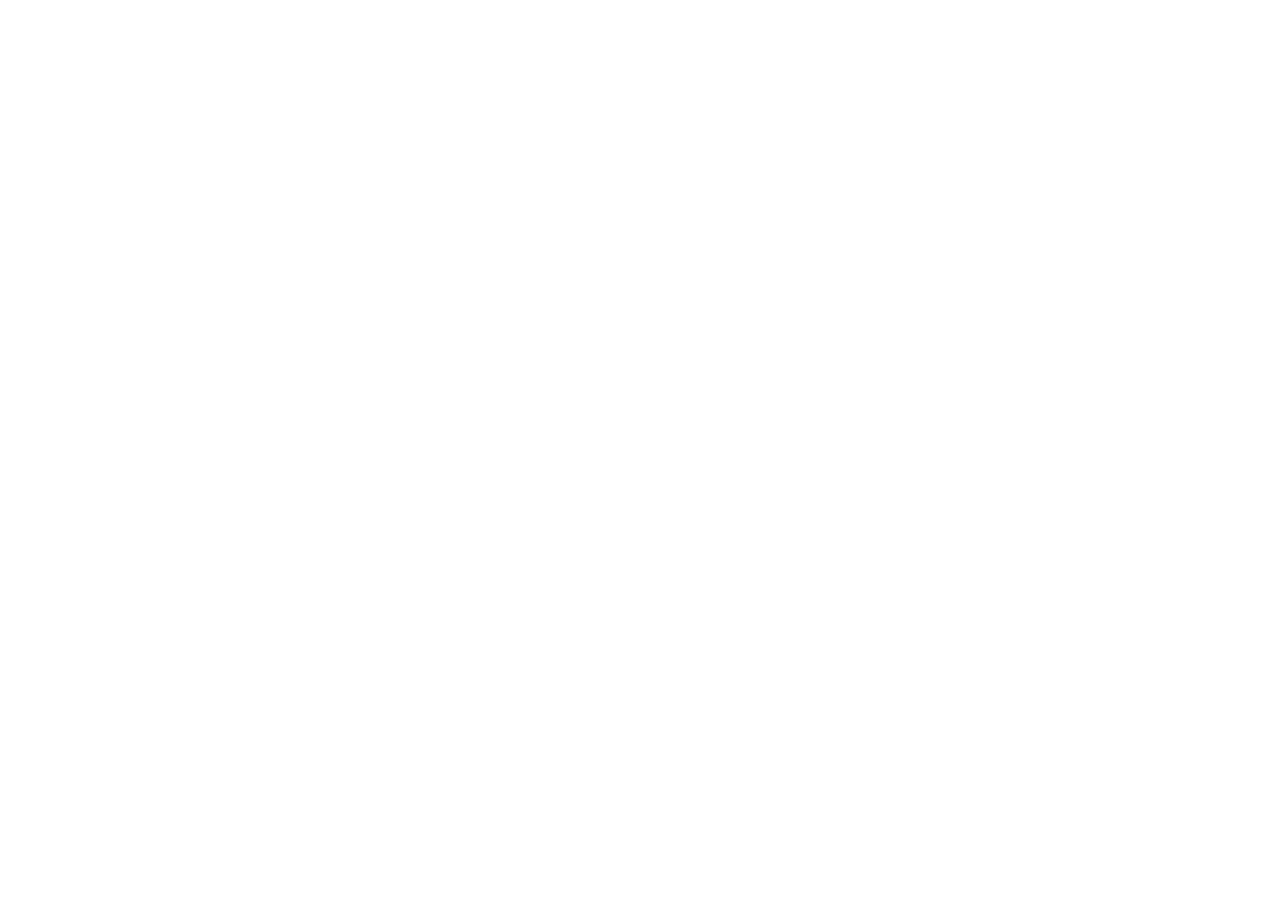
==== assets/Pagina_Cadastro.html @ 3b7a2e9a "Deploy inicial" ====
<!DOCTYPE html>
<html lang="pt-BR">
<head>
    <meta charset="UTF-8">
    <meta name="viewport" content="width=device-width, initial-scale=1.0">
    <title>Cadastro</title>
</head>
<body>
    
</body>
</html>
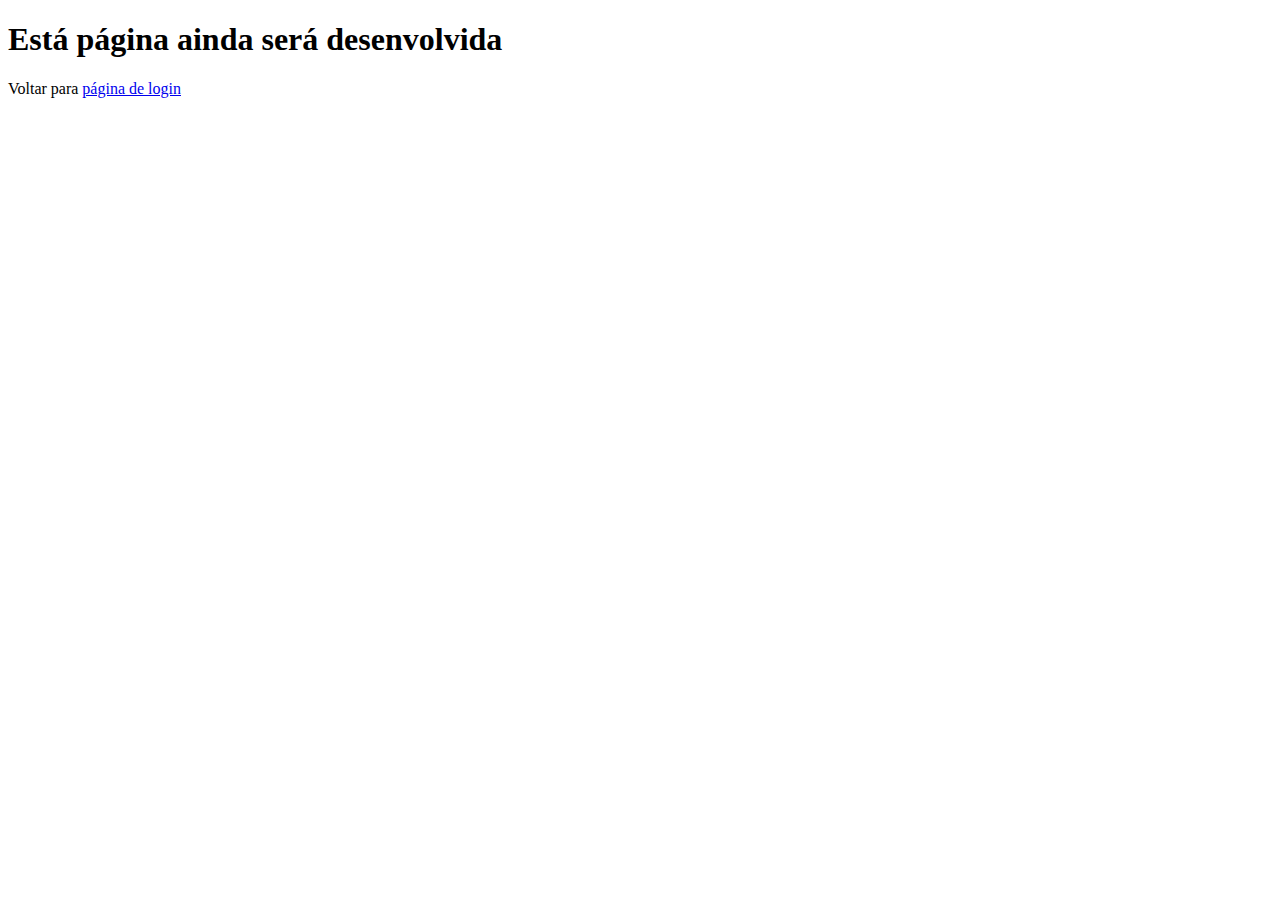
==== commit c8b5b901: "Atualizando" ====
--- a/assets/Pagina_Cadastro.html
+++ b/assets/Pagina_Cadastro.html
@@ -6,6 +6,7 @@
     <title>Cadastro</title>
 </head>
 <body>
-    
+    <h1>Está página ainda será desenvolvida</h1>
+    <p>Voltar para <a href="index.html">página de login</a></p>
 </body>
 </html>